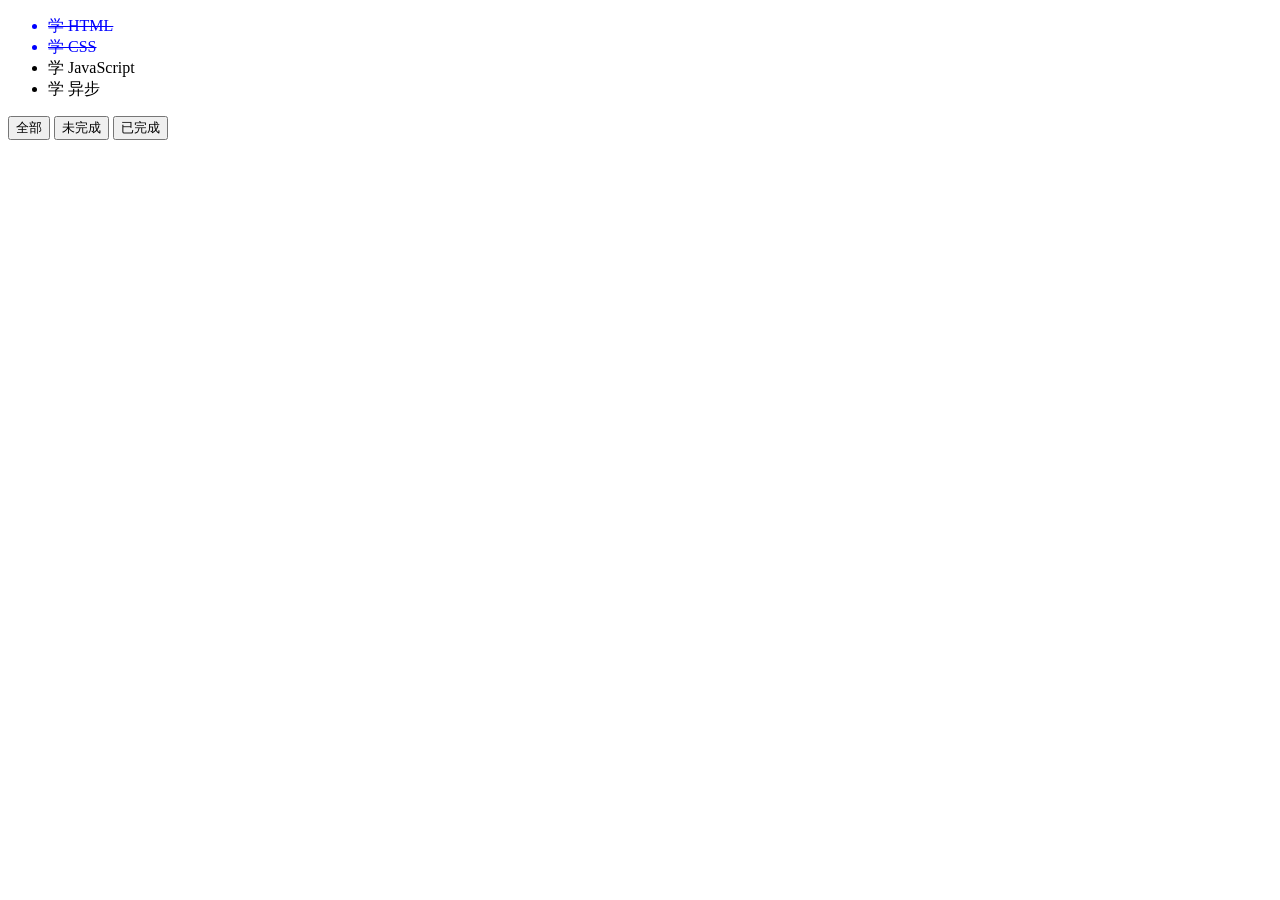
==== 04-todo.html @ 7005fd7d "今天新学了应用拆分ES Module，优化了代办，点击切换完成状态，新增了笔记，删除旧的异步文件" ====
<!DOCTYPE html>
<html lang="en">

<head>
  <meta charset="UTF-8">
  <meta name="viewport" content="width=device-width, initial-scale=1.0">
  <title>代办筛选</title>
  <link rel="icon" href="data:,">
  <style>
    .done {
      text-decoration: line-through;
      color: blue;
    }
  </style>
</head>

<body>
  <ul id="box"></ul>
  <button id="All">全部</button>
  <button id="Todo">未完成</button>
  <button id="Done">已完成</button>
  <script type="module">//这个脚本是模块
    import { renderList } from './render.js'

    const box = document.querySelector('#box');
    const btnAll = document.querySelector('#All');
    const btnTodo = document.querySelector('#Todo');
    const btnDone = document.querySelector('#Done');

    let todos = [];
    let filter = 'all';

    function render() {
      renderList(box, todos, filter, handleItemClick);
    }

    async function loadTodos() {
      try {
        const res = await fetch('todos.json');
        todos = await res.json();
        render();
      } catch (err) {
        console.log('出错了:', err);
        box.textContent = '加载失败';
      }
    }

    function handleItemClick(item) {
      item.done = !item.done;
      render();
    }
    btnAll.addEventListener('click', () => { filter = 'all'; render(); });
    btnTodo.addEventListener('click', () => { filter = 'todo'; render(); });
    btnDone.addEventListener('click', () => { filter = 'done'; render(); });


    loadTodos();
  </script>
</body>

</html>
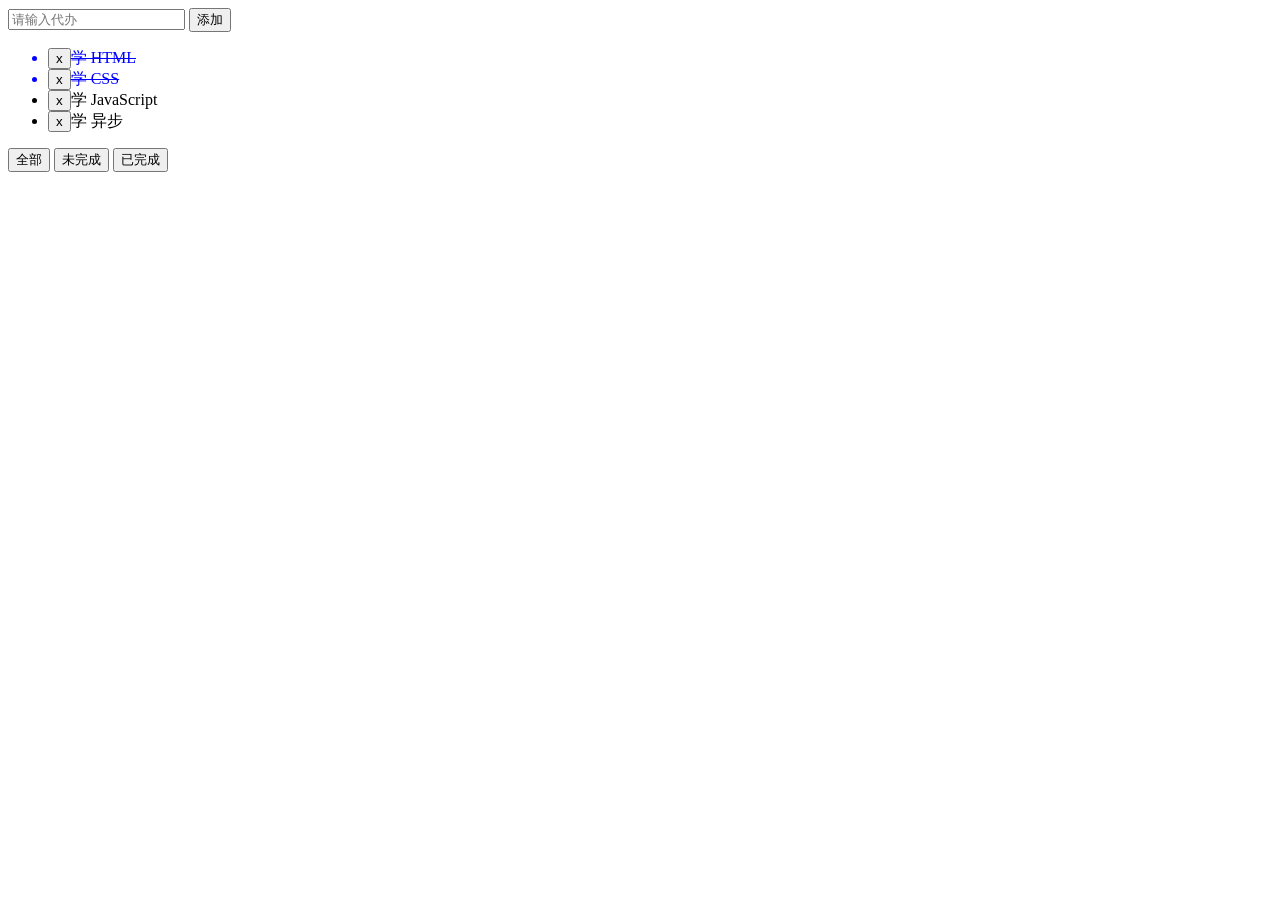
==== commit d32e410b: "新增了笔记，对待办进一步优化" ====
--- a/04-todo.html
+++ b/04-todo.html
@@ -15,10 +15,13 @@
 </head>
 
 <body>
+  <input id="newTodo" placeholder="请输入代办">
+  <button id="addBtn">添加</button>
   <ul id="box"></ul>
   <button id="All">全部</button>
   <button id="Todo">未完成</button>
   <button id="Done">已完成</button>
+
   <script type="module">//这个脚本是模块
     import { renderList } from './render.js'
 
@@ -26,18 +29,32 @@
     const btnAll = document.querySelector('#All');
     const btnTodo = document.querySelector('#Todo');
     const btnDone = document.querySelector('#Done');
+    const newTodo = document.querySelector('#newTodo');
+    const addBtn = document.querySelector('#addBtn');
 
     let todos = [];
     let filter = 'all';
 
     function render() {
-      renderList(box, todos, filter, handleItemClick);
+      renderList(box, todos, filter, handleItemClick, handleDelete);
+    }
+
+    function save() {
+      localStorage.setItem('todos', JSON.stringify(todos));
     }
 
     async function loadTodos() {
+      const saved = localStorage.getItem('todos');
+      if (saved !== null) {
+        todos = JSON.parse(saved);
+        render();
+        return;
+      }
+
       try {
         const res = await fetch('todos.json');
         todos = await res.json();
+        save();
         render();
       } catch (err) {
         console.log('出错了:', err);
@@ -48,11 +65,32 @@
     function handleItemClick(item) {
       item.done = !item.done;
       render();
+      save();
     }
+
+    function handleDelete(item) {
+      const index = todos.indexOf(item);//查找这一条在第几个
+      if (index > -1) {
+        todos.splice(index, 1);//从index开始删除第一个
+      }
+      save()
+      render();
+    }
+
     btnAll.addEventListener('click', () => { filter = 'all'; render(); });
     btnTodo.addEventListener('click', () => { filter = 'todo'; render(); });
     btnDone.addEventListener('click', () => { filter = 'done'; render(); });
-
+    addBtn.addEventListener('click', () => {
+      const text = newTodo.value.trim();
+      if (text === '') {
+        alert('请输入正确的内容');
+        return;
+      }
+      todos.push({ title: text, done: false });
+      newTodo.value = '';
+      save();
+      render();
+    });
 
     loadTodos();
   </script>
